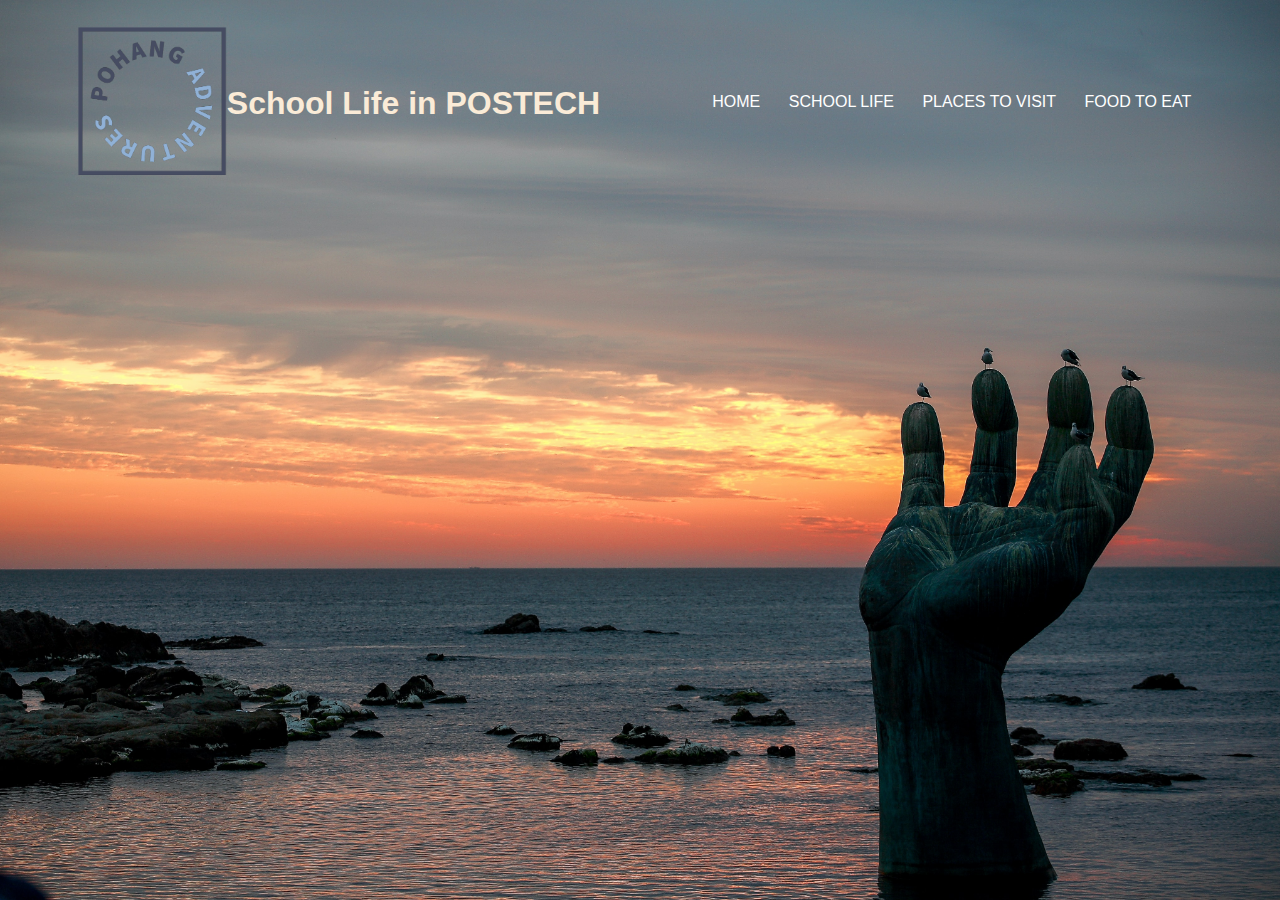
==== schoollife.html @ f1b7ed9a "Added additional HTML files" ====
<!DOCTYPE html>
<html>
    <head>
        <meta name="viewport" content="with=device-width, initial-scale=1.0">
        <title>POSTECH School Life</title>
        <link rel="stylesheet" href="style.css">
        <link rel="preconnect" href="https://fonts.googleapis.com">
      <link rel="preconnect" href="https://fonts.gstatic.com" crossorigin>
    </head>

    <body>
        <section class="school life header">
            <nav>
                <a href="index.html"><img src="images/logo-modified-two.png"></a>
                <div class="school-life-text-box">
                    <h1 style="color:antiquewhite">School Life in POSTECH</h1>
                </div>
                <div class="nav-links" id="navLinks">
                  <i class="fa fa-times" onclick="hideMenu()"></i>
                  <ul>
                    <li><a href="./index.html"> HOME </a></li>
                    <li><a href="./schoollife.html"> SCHOOL LIFE </a></li>
                    <li><a href="./places.html"> PLACES TO VISIT </a></li>
                    <li><a href="./food.html"> FOOD TO EAT </a></li>
                  </ul>
                </div>
                <i class="fa fa-bars" onclick="showMenu()"></i>
              </nav>

        </section>
    </body>
</html>
---- style.css ----
*{
    margin: 0;
    padding: 0;
    font-family: 'Quicksand', sans-serif;
}

.header{
    min-height: 100vh;
    width: 100%;
    background-image: url(images/background.jpg);
    background-position: center;
    background-size: cover;
    background-repeat: no-repeat;
    position: relative;
}

nav{
    display: flex;
    padding: 2% 6%;
    justify-content: space-between;
    align-items: center;
}

nav img{
    width: 150px;
}

.nav-links{
    /*flex 1 is to occupy the entire space*/
    flex: 1;
    text-align: right;
}

.nav-links ul li{
    list-style: none;
    display: inline-block;
    padding: 8px 12px;
    position: relative;
}

.nav-links ul li a{
    color: white;
    text-decoration: none;
    font-size: 13;

}

/** Adding lines to highlight the menu bar **/
.nav-links ul li::after{
    content: '';
    width: 0%;
    height: 2px;
    background-color:#0047ab;
    display: block;
    margin: auto;
    transition: 0.5s;
}

.nav-links ul li:hover::after{
    width: 100%;
}

.text-box{
    width: 90%;
    color: white;
    position: absolute;
    /** ALIGN TO CENTER **/
    top: 50%;
    left: 50%;
    transform: translate(-50%, -50%);
    text-align: center;
    background-color: black;
    border-radius: 10px;
    opacity: 0.6;
}

.text-box h1{
    font-size: 62px;
}

.text-box p{
    margin: 10px 0 40px;
    font-size: 14px;
}

nav .fa{
    display: none;
}

@media(max-width: 700px) {
    .text-box h1{
        font-size: 20px;
    }
    
    .nav-links ul li{
        display: block;
    }

    .nav-links{
        position: absolute;
        background-color: #B9D9EB;
        height: 100vh;
        width: 200px;
        top: 0;
        right: -200px;
        text-align: left;
        z-index: 2;
        transition: 1s;
    }

    nav .fa{
        display: block;
        color: black;
        margin: 10px;
        font-size: 22px;
        cursor: pointer;
    }

    .nav-links ul{
        padding: 30px;
    }

    .school-life-text-box h1{
        top:0;
        text-align: center;
        position: relative;
    }

}
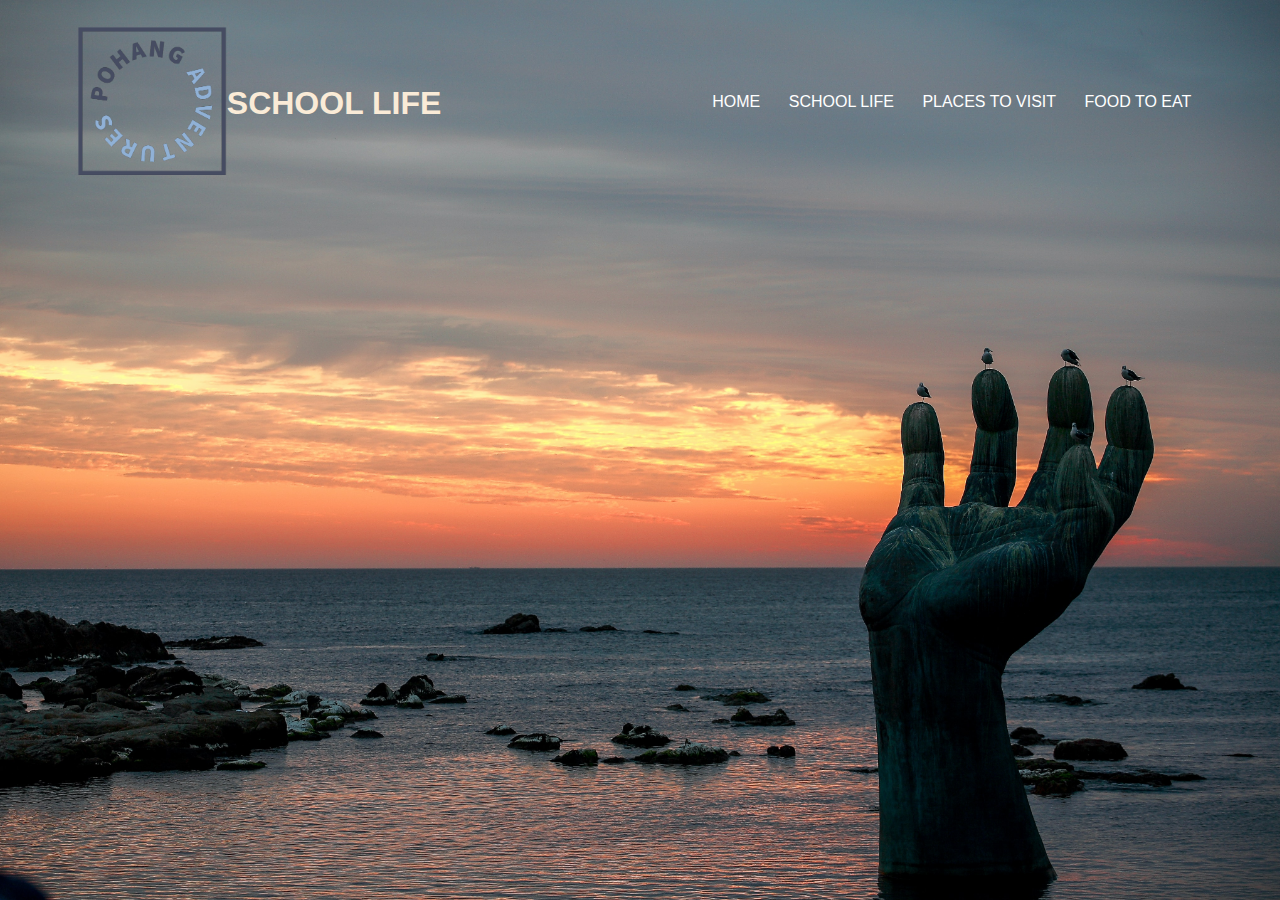
==== commit 470720aa: "Added background to all pages" ====
--- a/schoollife.html
+++ b/schoollife.html
@@ -13,7 +13,7 @@
             <nav>
                 <a href="index.html"><img src="images/logo-modified-two.png"></a>
                 <div class="school-life-text-box">
-                    <h1 style="color:antiquewhite">School Life in POSTECH</h1>
+                    <h1 style="color:antiquewhite">SCHOOL LIFE</h1>
                 </div>
                 <div class="nav-links" id="navLinks">
                   <i class="fa fa-times" onclick="hideMenu()"></i>
--- a/style.css
+++ b/style.css
@@ -119,11 +119,19 @@
     .nav-links ul{
         padding: 30px;
     }
+}
 
-    .school-life-text-box h1{
-        top:0;
-        text-align: center;
+.school-life-text-box{
+    position: relative;
+    /** ALIGN TO CENTER **/
+    text-align: center;
+    border-radius: 10px;
+    display: flex;
+    justify-content: space-between;
+}
+
+.school-life-text-box h1{
+    top:0;
+    text-align: center;
         position: relative;
-    }
-
-}+    }